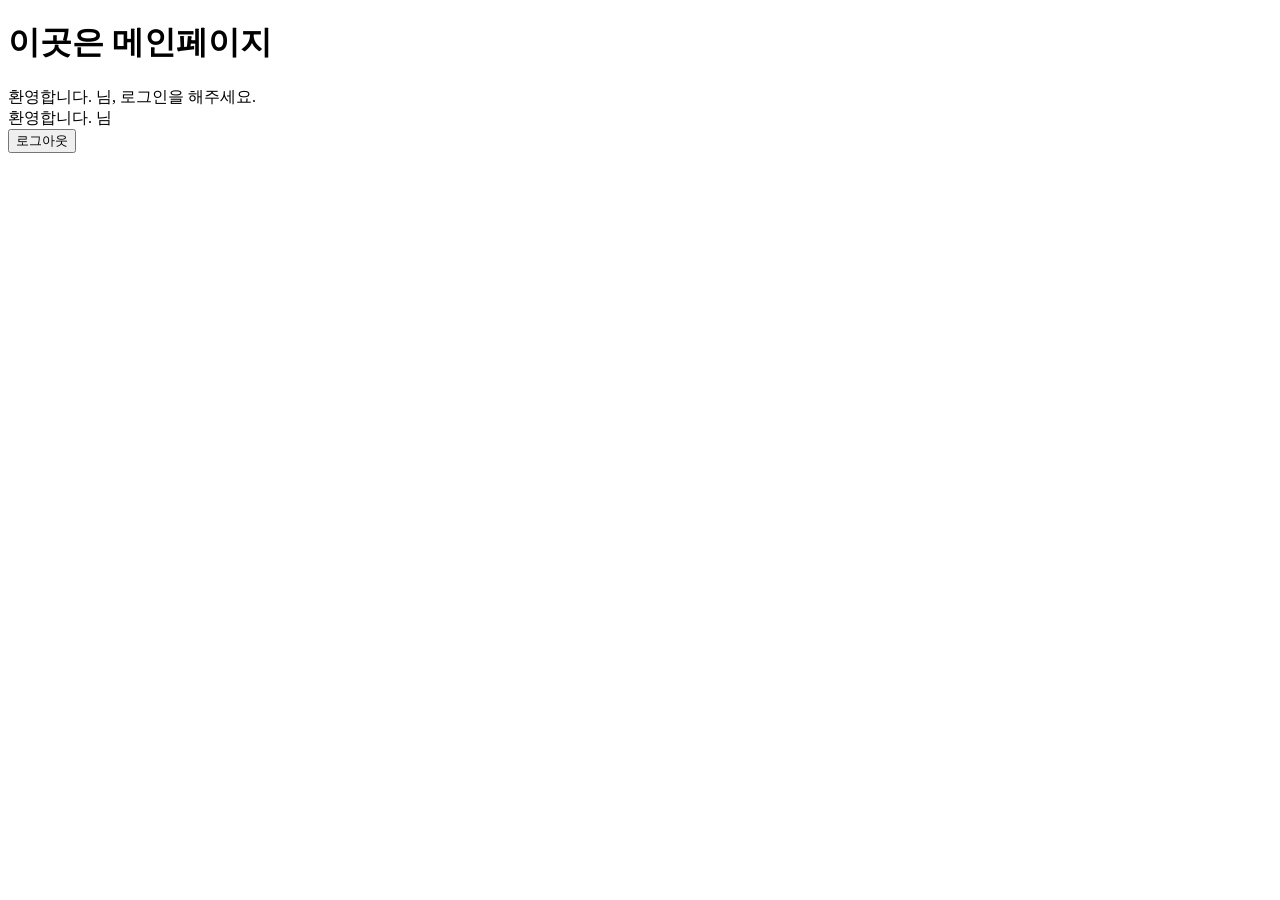
==== src/main/resources/templates/index.html @ 215a2067 "프로젝트 생성(Thymeleaf Layout추가)" ====
<!DOCTYPE html>
<html lang="en"
      xmlns:th="http://www.thymeleaf.org"
      xmlns:sec="http://www.thymeleaf.org/extras/spring-security"
      xmlns:layout="http://www.ultraq.net.nz/thymleaf/layout"
      layout:decorate="~{layout/main-layout}" th:with="activeTab='items', title='My Mall'">
<head>
    <meta charset="UTF-8">
    <title>Title</title>
</head>
<body>
    <div layout:fragment="content">
    <h1 th:text="${msg}">이곳은 메인페이지</h1>

    <!-- 로그인 안했을 때 -->
    <div sec:authorize="!isAuthenticated()">
        환영합니다. <span th:text="${#authentication?.name}"></span>님,
        로그인을 해주세요.
    </div>

    <!-- 로그인 했을 때 -->
    <div sec:authorize="isAuthenticated()">
        환영합니다. <span th:text="${#authentication?.name}"></span>님

        <form th:action="@{/logout}" method="post">
            <button>로그아웃</button>
        </form>
    </div>
    </div>
</body>
</html>
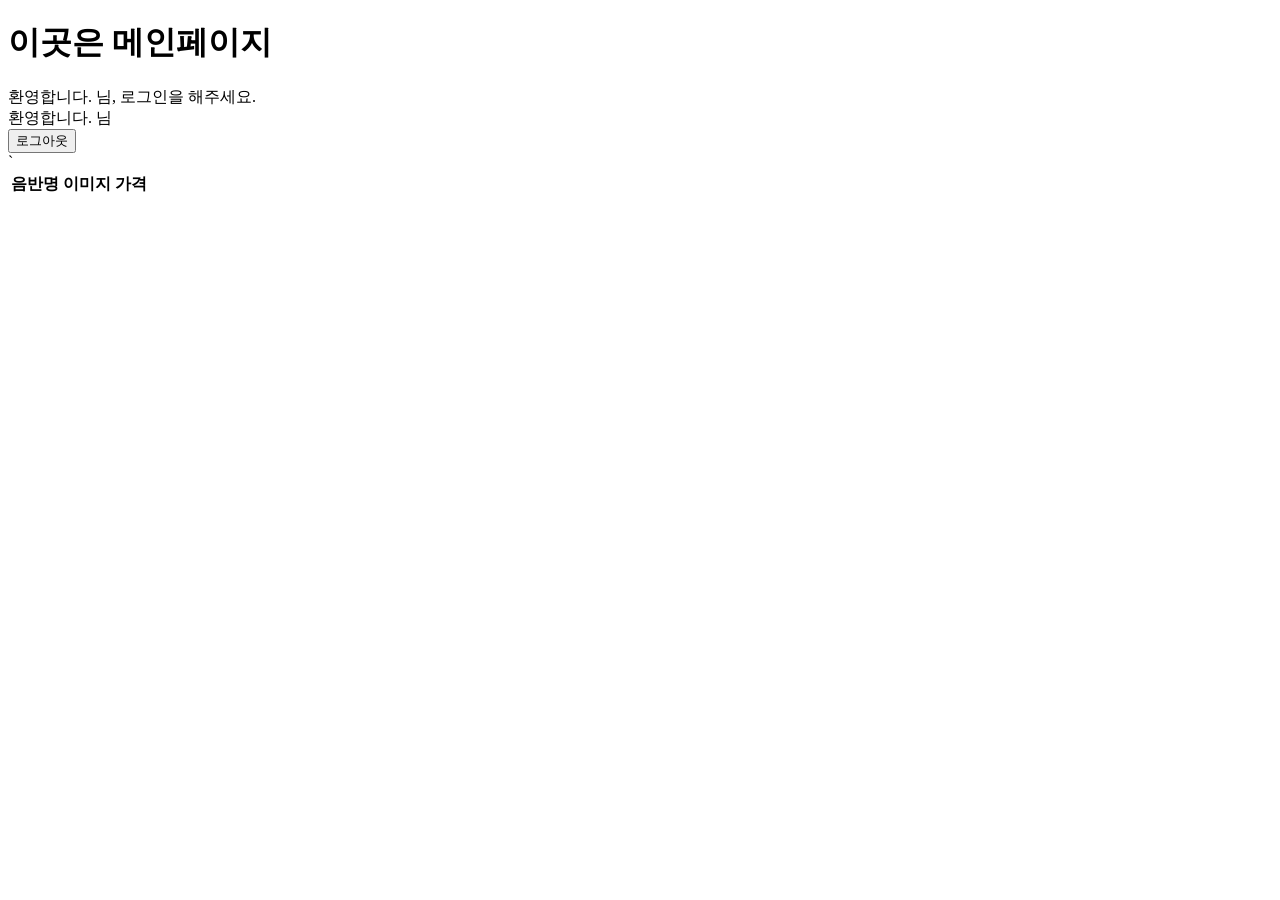
==== commit 9158b1ec: "카테고리 뷰" ====
--- a/src/main/resources/templates/index.html
+++ b/src/main/resources/templates/index.html
@@ -2,14 +2,14 @@
 <html lang="en"
       xmlns:th="http://www.thymeleaf.org"
       xmlns:sec="http://www.thymeleaf.org/extras/spring-security"
-      xmlns:layout="http://www.ultraq.net.nz/thymleaf/layout"
+      xmlns:layout="http://www.ultraq.net.nz/thymeleaf/layout"
       layout:decorate="~{layout/main-layout}" th:with="activeTab='items', title='My Mall'">
 <head>
     <meta charset="UTF-8">
     <title>Title</title>
 </head>
 <body>
-    <div layout:fragment="content">
+<div layout:fragment="content">
     <h1 th:text="${msg}">이곳은 메인페이지</h1>
 
     <!-- 로그인 안했을 때 -->
@@ -26,6 +26,25 @@
             <button>로그아웃</button>
         </form>
     </div>
+
+    <div th:if="${albumList != null}">
+        <table>
+            <tr>
+                <th>음반명</th>
+                <th>이미지</th>
+                <th>가격</th>
+            </tr>
+            <th:block th:each="album : ${albumList}">
+            <tr th:object="${album}">
+                <td th:text="*{name}"></td>
+                <td><img th:src="*{imageUrl}"></td>
+                <td th:text="*{price}"></td>
+            </tr>
+            </th:block>`
+        </table>
+
     </div>
+
+</div>
 </body>
 </html>
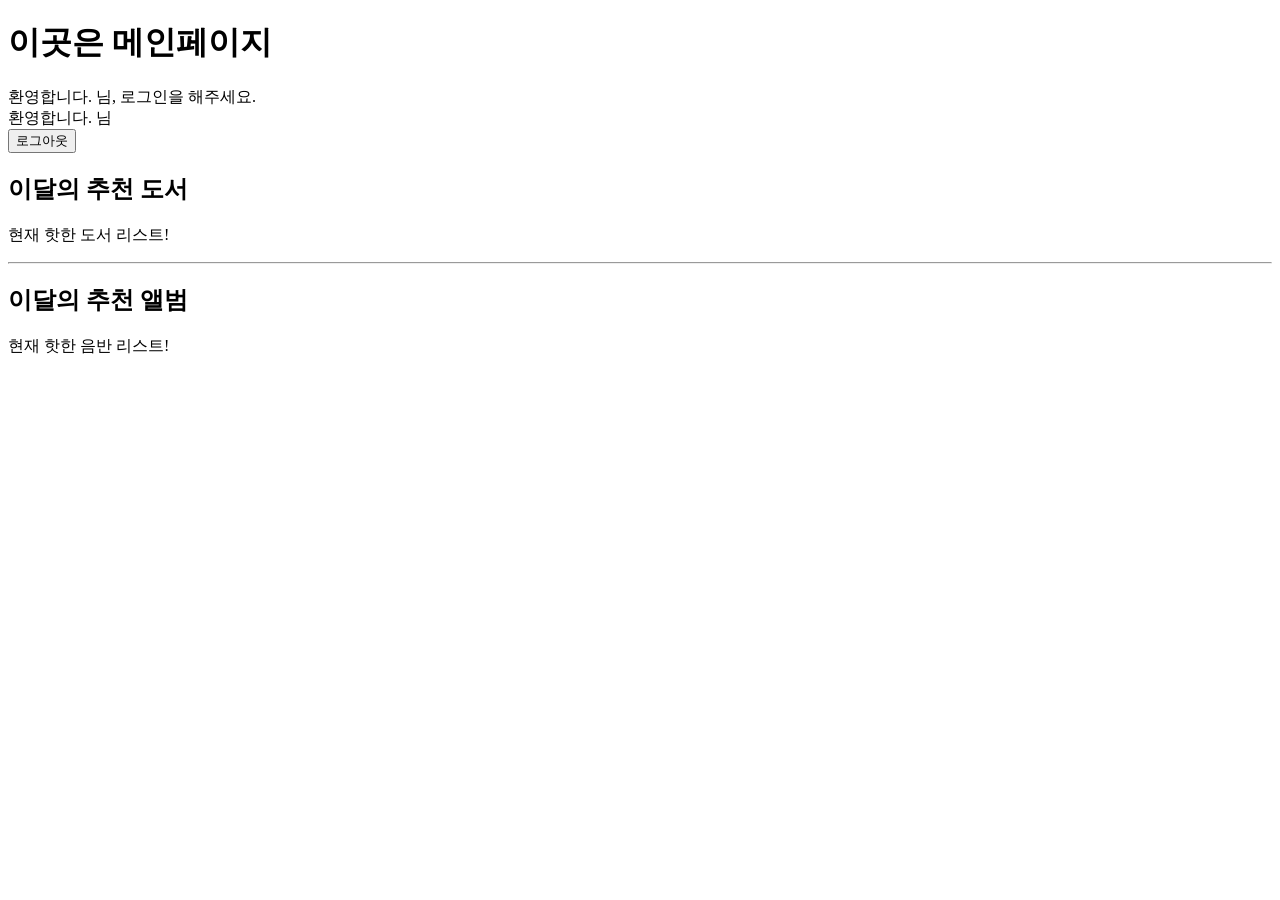
==== commit 0edc26f2: "카테고리 뷰" ====
--- a/src/main/resources/templates/index.html
+++ b/src/main/resources/templates/index.html
@@ -27,23 +27,17 @@
         </form>
     </div>
 
-    <div th:if="${albumList != null}">
-        <table>
-            <tr>
-                <th>음반명</th>
-                <th>이미지</th>
-                <th>가격</th>
-            </tr>
-            <th:block th:each="album : ${albumList}">
-            <tr th:object="${album}">
-                <td th:text="*{name}"></td>
-                <td><img th:src="*{imageUrl}"></td>
-                <td th:text="*{price}"></td>
-            </tr>
-            </th:block>`
-        </table>
-
+    <div class="py-5 ml-2">
+        <h2>이달의 추천 도서</h2>
+        <p class="lead">현재 핫한 도서 리스트!</p>
     </div>
+    <th:block th:insert="layout/fragments :: itemListFragment(${bookList})"/>
+    <hr class="col-12 my-4">
+    <div class="py-5 ml-2">
+        <h2>이달의 추천 앨범</h2>
+        <p class="lead">현재 핫한 음반 리스트!</p>
+    </div>
+    <th:block th:insert="layout/fragments :: itemListFragment(${bookList})"/>
 
 </div>
 </body>
